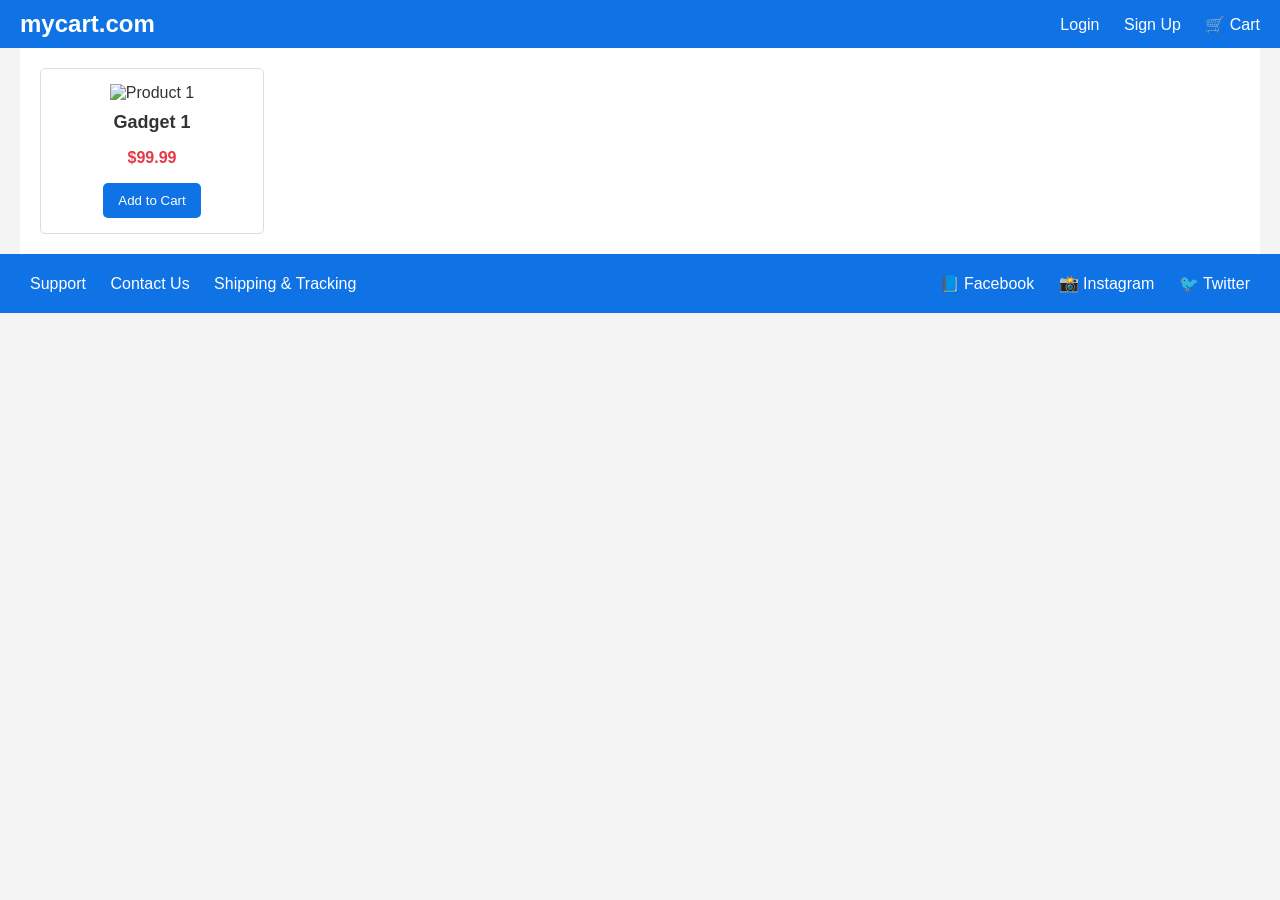
==== index.html @ d3af2ae8 "upload all 3 files for mycart.com" ====
<!DOCTYPE html>
<html lang="en">
<head>
    <meta charset="UTF-8">
    <meta name="viewport" content="width=device-width, initial-scale=1.0">
    <title>mycart.com - Buy Gadgets Online</title>
    <link rel="stylesheet" href="styles.css">
    <script src="script.js" defer></script>
</head>
<body>
    <!-- Header Section -->
    <header>
        <div class="logo">
            <h1>mycart.com</h1>
        </div>
        <div class="nav">
            <a href="#">Login</a>
            <a href="#">Sign Up</a>
            <a href="#" class="cart">🛒 Cart</a>
        </div>
    </header>

    <!-- Product Grid -->
    <main>
        <div class="product-grid">
            <!-- Repeat this product block for each item -->
            <div class="product">
                <img src="https://via.placeholder.com/150" alt="Product 1">
                <h3>Gadget 1</h3>
                <p>$99.99</p>
                <button>Add to Cart</button>
            </div>
            <!-- Repeat blocks end here -->
        </div>
    </main>

    <!-- Footer Section -->
    <footer>
        <div class="footer-links">
            <a href="#">Support</a>
            <a href="#">Contact Us</a>
            <a href="#">Shipping & Tracking</a>
        </div>
        <div class="social-media">
            <a href="#">📘 Facebook</a>
            <a href="#">📸 Instagram</a>
            <a href="#">🐦 Twitter</a>
        </div>
    </footer>
</body>
</html>
---- styles.css ----
/* Global Styles */
body {
    font-family: Arial, sans-serif;
    margin: 0;
    padding: 0;
    background-color: #f4f4f4;
    color: #333;
}

/* Header Styles */
header {
    background-color: #0f72e5;
    color: #fff;
    display: flex;
    justify-content: space-between;
    align-items: center;
    padding: 10px 20px;
    position: sticky;
    top: 0;
}

header .logo h1 {
    margin: 0;
    font-size: 24px;
}

header .nav a {
    color: #fff;
    text-decoration: none;
    margin-left: 20px;
    font-size: 16px;
}

header .cart {
    font-size: 20px;
}

/* Product Grid */
.product-grid {
    display: grid;
    grid-template-columns: repeat(5, 1fr);
    gap: 20px;
    padding: 20px;
    margin: 0 auto;
    max-width: 1200px;
    background-color: #fff;
}

.product {
    background-color: #fff;
    padding: 15px;
    text-align: center;
    border: 1px solid #ddd;
    border-radius: 5px;
    transition: box-shadow 0.3s;
}

.product:hover {
    box-shadow: 0px 4px 10px rgba(0, 0, 0, 0.1);
}

.product img {
    max-width: 100%;
    height: auto;
}

.product h3 {
    margin: 10px 0;
    font-size: 18px;
}

.product p {
    color: #e63946;
    font-size: 16px;
    font-weight: bold;
}

.product button {
    background-color: #0f72e5;
    color: white;
    border: none;
    padding: 10px 15px;
    cursor: pointer;
    border-radius: 5px;
}

.product button:hover {
    background-color: #084db4;
}

/* Footer Styles */
footer {
    background-color: #0f72e5;
    color: white;
    text-align: center;
    padding: 20px;
    display: flex;
    justify-content: space-between;
    align-items: center;
    flex-wrap: wrap;
}

.footer-links a,
.social-media a {
    color: white;
    margin: 0 10px;
    text-decoration: none;
}

footer a:hover {
    text-decoration: underline;
}
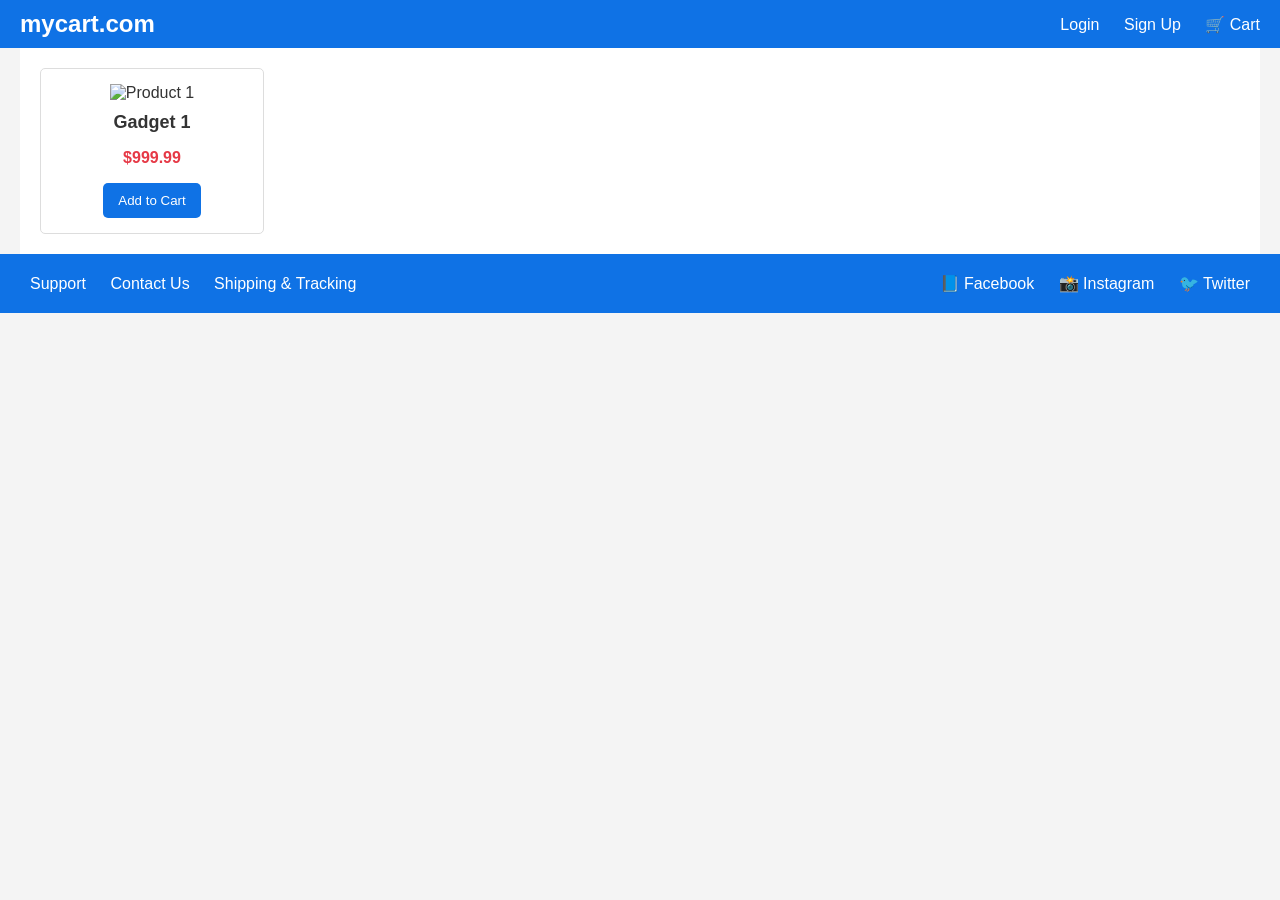
==== commit 1bde490b: "modified price 999.99USD in index.html" ====
--- a/index.html
+++ b/index.html
@@ -27,7 +27,7 @@
             <div class="product">
                 <img src="https://via.placeholder.com/150" alt="Product 1">
                 <h3>Gadget 1</h3>
-                <p>$99.99</p>
+                <p>$999.99</p>
                 <button>Add to Cart</button>
             </div>
             <!-- Repeat blocks end here -->
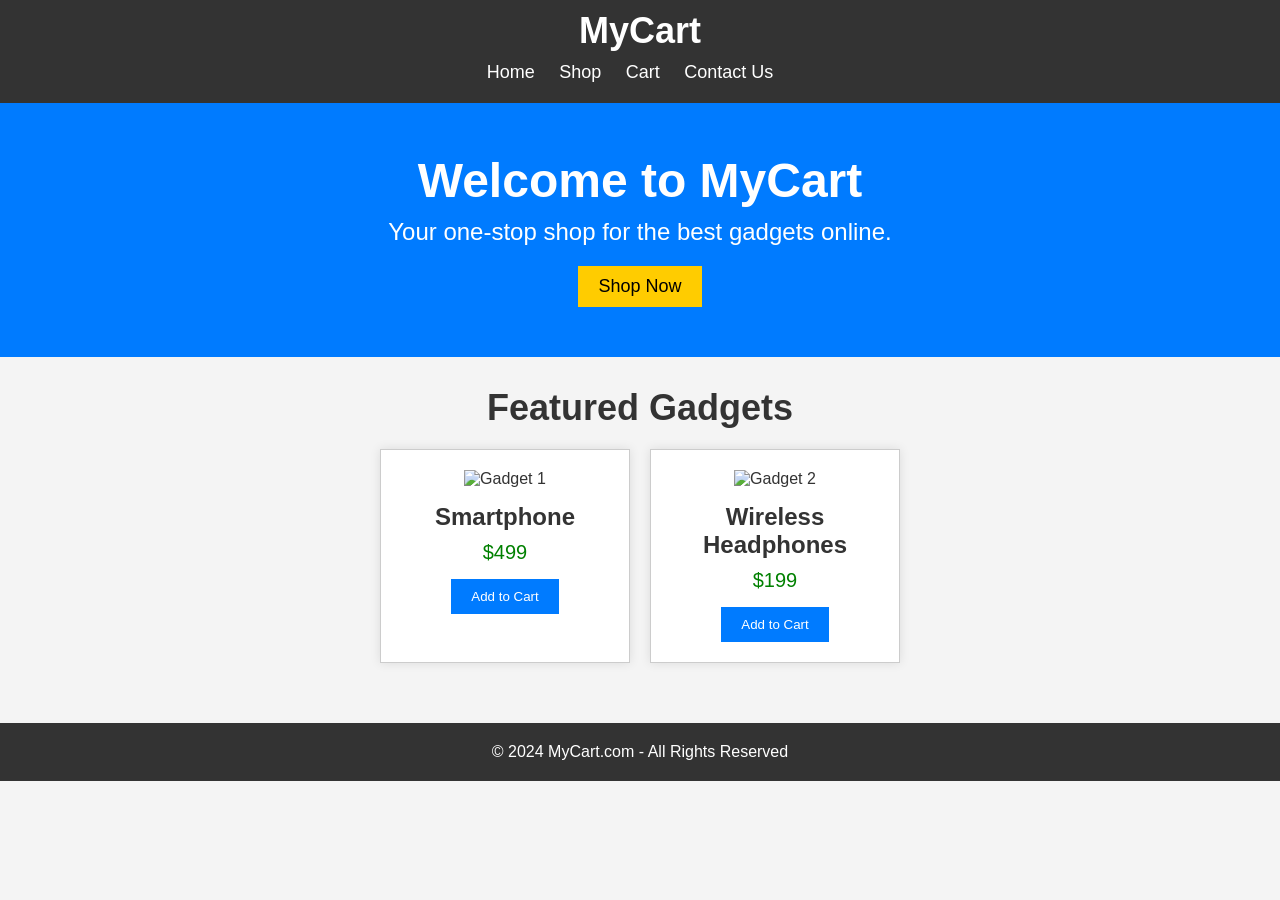
==== commit 47ee0da6: "upload all my 3 files for my cart.com" ====
--- a/index.html
+++ b/index.html
@@ -3,49 +3,54 @@
 <head>
     <meta charset="UTF-8">
     <meta name="viewport" content="width=device-width, initial-scale=1.0">
-    <title>mycart.com - Buy Gadgets Online</title>
+    <title>MyCart - Buy Gadgets Online</title>
     <link rel="stylesheet" href="styles.css">
-    <script src="script.js" defer></script>
 </head>
 <body>
-    <!-- Header Section -->
     <header>
         <div class="logo">
-            <h1>mycart.com</h1>
+            <h1>MyCart</h1>
         </div>
-        <div class="nav">
-            <a href="#">Login</a>
-            <a href="#">Sign Up</a>
-            <a href="#" class="cart">🛒 Cart</a>
-        </div>
+        <nav>
+            <ul>
+                <li><a href="#">Home</a></li>
+                <li><a href="#">Shop</a></li>
+                <li><a href="#">Cart</a></li>
+                <li><a href="#">Contact Us</a></li>
+            </ul>
+        </nav>
     </header>
 
-    <!-- Product Grid -->
-    <main>
-        <div class="product-grid">
-            <!-- Repeat this product block for each item -->
-            <div class="product">
-                <img src="https://via.placeholder.com/150" alt="Product 1">
-                <h3>Gadget 1</h3>
-                <p>$999.99</p>
-                <button>Add to Cart</button>
+    <section class="hero">
+        <h2>Welcome to MyCart</h2>
+        <p>Your one-stop shop for the best gadgets online.</p>
+        <button>Shop Now</button>
+    </section>
+
+    <section class="products">
+        <h2>Featured Gadgets</h2>
+        <div class="product-list">
+            <!-- Example product -->
+            <div class="product-item">
+                <img src="gadget1.jpg" alt="Gadget 1">
+                <h3>Smartphone</h3>
+                <p>$499</p>
+                <button onclick="addToCart('Smartphone', 499)">Add to Cart</button>
             </div>
-            <!-- Repeat blocks end here -->
+            <div class="product-item">
+                <img src="gadget2.jpg" alt="Gadget 2">
+                <h3>Wireless Headphones</h3>
+                <p>$199</p>
+                <button onclick="addToCart('Wireless Headphones', 199)">Add to Cart</button>
+            </div>
+            <!-- More products can be added similarly -->
         </div>
-    </main>
+    </section>
 
-    <!-- Footer Section -->
     <footer>
-        <div class="footer-links">
-            <a href="#">Support</a>
-            <a href="#">Contact Us</a>
-            <a href="#">Shipping & Tracking</a>
-        </div>
-        <div class="social-media">
-            <a href="#">📘 Facebook</a>
-            <a href="#">📸 Instagram</a>
-            <a href="#">🐦 Twitter</a>
-        </div>
+        <p>&copy; 2024 MyCart.com - All Rights Reserved</p>
     </footer>
+
+    <script src="script.js"></script>
 </body>
 </html>
--- a/styles.css
+++ b/styles.css
@@ -1,112 +1,129 @@
-/* Global Styles */
+/* Reset some default styles */
+* {
+    margin: 0;
+    padding: 0;
+    box-sizing: border-box;
+}
+
+/* Body and font settings */
 body {
     font-family: Arial, sans-serif;
-    margin: 0;
-    padding: 0;
     background-color: #f4f4f4;
     color: #333;
 }
 
-/* Header Styles */
+/* Header Styling */
 header {
-    background-color: #0f72e5;
-    color: #fff;
-    display: flex;
-    justify-content: space-between;
-    align-items: center;
-    padding: 10px 20px;
-    position: sticky;
-    top: 0;
+    background-color: #333;
+    color: white;
+    padding: 10px 0;
+    text-align: center;
 }
 
 header .logo h1 {
+    font-size: 36px;
     margin: 0;
-    font-size: 24px;
 }
 
-header .nav a {
-    color: #fff;
-    text-decoration: none;
-    margin-left: 20px;
-    font-size: 16px;
+nav ul {
+    list-style-type: none;
+    padding: 10px 0;
 }
 
-header .cart {
-    font-size: 20px;
+nav ul li {
+    display: inline;
+    margin-right: 20px;
 }
 
-/* Product Grid */
-.product-grid {
-    display: grid;
-    grid-template-columns: repeat(5, 1fr);
-    gap: 20px;
-    padding: 20px;
-    margin: 0 auto;
-    max-width: 1200px;
-    background-color: #fff;
-}
-
-.product {
-    background-color: #fff;
-    padding: 15px;
-    text-align: center;
-    border: 1px solid #ddd;
-    border-radius: 5px;
-    transition: box-shadow 0.3s;
-}
-
-.product:hover {
-    box-shadow: 0px 4px 10px rgba(0, 0, 0, 0.1);
-}
-
-.product img {
-    max-width: 100%;
-    height: auto;
-}
-
-.product h3 {
-    margin: 10px 0;
+nav ul li a {
+    text-decoration: none;
+    color: white;
     font-size: 18px;
 }
 
-.product p {
-    color: #e63946;
-    font-size: 16px;
-    font-weight: bold;
+/* Hero Section */
+.hero {
+    text-align: center;
+    background-color: #007bff;
+    color: white;
+    padding: 50px 0;
 }
 
-.product button {
-    background-color: #0f72e5;
-    color: white;
-    border: none;
-    padding: 10px 15px;
-    cursor: pointer;
-    border-radius: 5px;
+.hero h2 {
+    font-size: 48px;
+    margin-bottom: 10px;
 }
 
-.product button:hover {
-    background-color: #084db4;
+.hero p {
+    font-size: 24px;
+    margin-bottom: 20px;
 }
 
-/* Footer Styles */
-footer {
-    background-color: #0f72e5;
-    color: white;
+.hero button {
+    font-size: 18px;
+    padding: 10px 20px;
+    background-color: #ffcc00;
+    border: none;
+    cursor: pointer;
+}
+
+/* Product List Section */
+.products {
+    padding: 30px;
     text-align: center;
-    padding: 20px;
+}
+
+.products h2 {
+    font-size: 36px;
+    margin-bottom: 20px;
+}
+
+.product-list {
     display: flex;
-    justify-content: space-between;
-    align-items: center;
+    justify-content: center;
+    gap: 20px;
     flex-wrap: wrap;
 }
 
-.footer-links a,
-.social-media a {
-    color: white;
-    margin: 0 10px;
-    text-decoration: none;
+.product-item {
+    background-color: white;
+    border: 1px solid #ccc;
+    padding: 20px;
+    width: 250px;
+    text-align: center;
+    box-shadow: 0 0 10px rgba(0, 0, 0, 0.1);
 }
 
-footer a:hover {
-    text-decoration: underline;
+.product-item img {
+    width: 100%;
+    height: auto;
+    margin-bottom: 15px;
 }
+
+.product-item h3 {
+    font-size: 24px;
+    margin-bottom: 10px;
+}
+
+.product-item p {
+    font-size: 20px;
+    color: green;
+    margin-bottom: 15px;
+}
+
+.product-item button {
+    padding: 10px 20px;
+    background-color: #007bff;
+    border: none;
+    color: white;
+    cursor: pointer;
+}
+
+/* Footer */
+footer {
+    background-color: #333;
+    color: white;
+    text-align: center;
+    padding: 20px 0;
+    margin-top: 30px;
+}
